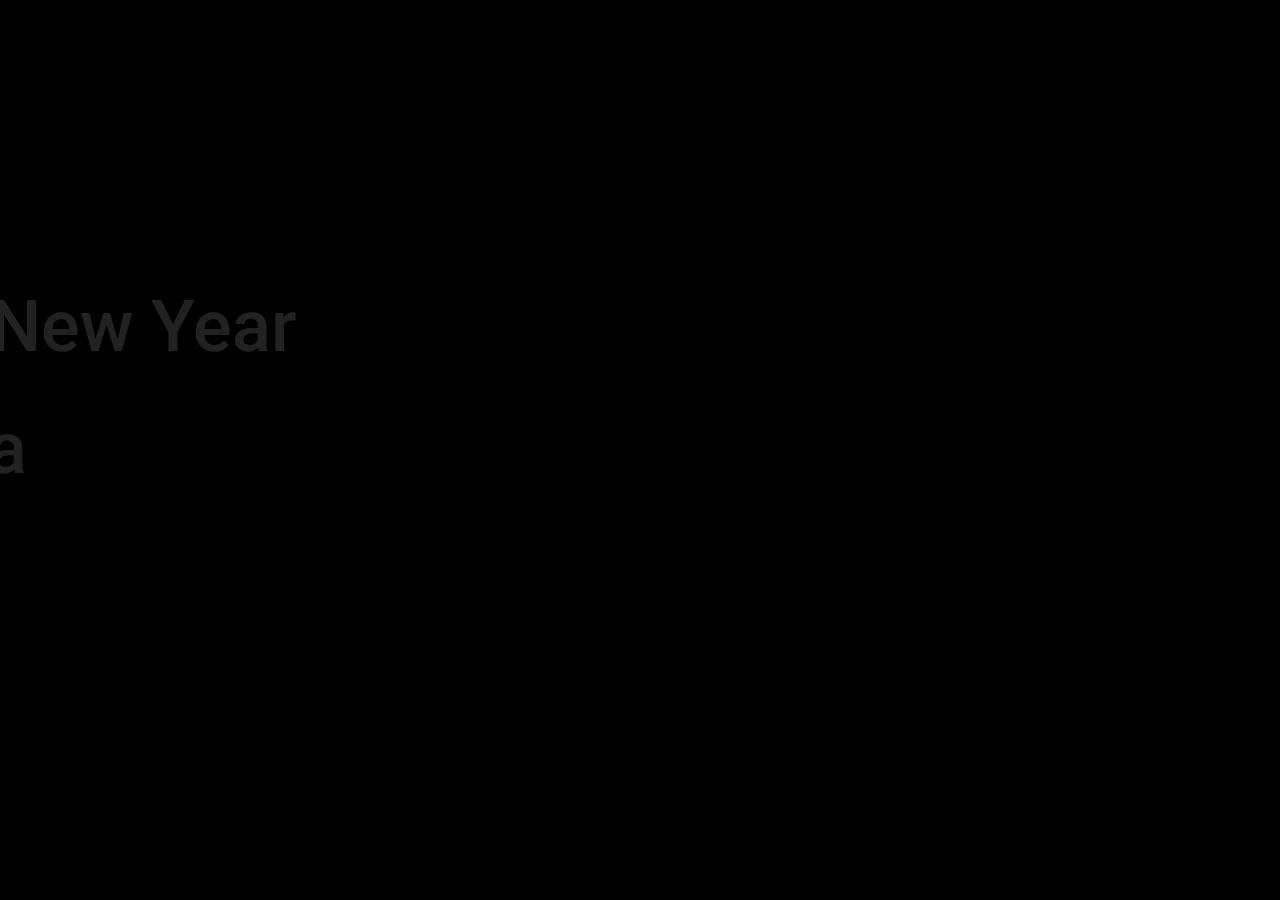
==== WishingTemplate.html @ ed93d0ec "Add files via upload" ====
<!DOCTYPE html>
<html lang="en">
<head>
    <meta charset="UTF-8">
    <meta name="viewport" content="width=device-width, initial-scale=1.0">
    <meta http-equiv="X-UA-Compatible" content="ie=edge">
    <title>Document</title>
    <link rel="stylesheet" href="style.css">
</head>
<body>
    <div class="cover-5">

  
        <div class="container" >
          <div class="left">
            <img class="header-img" src="image/radhikaaa.jpg" alt="" />
          </div>
  
          <div class="right">
            <h1 class="heading" >
             <p style="font-size: medium; color: rgb(124 219 19 / 99%);">
                 Happy New Year Radhika &nbsp;&nbsp;&nbsp;
               You are adorable girl of cherful nature, May almighty showers choicest blessings on you. I wish you nothing but bliss and loads of health only. Keep on smiling.
            </p>  
            </h1>

          </div>
        </div>
      </div>
      <div class="cover-4"></div>
      <div class="cover-3"></div>
      <div class="cover-2"></div>
      <div class="cover">
        <div class="cover-heading">
          <h1 class="imsrk">Happy New Year Radhika</h1>
          <span class="dot">.</span>
        </div>
      </div>
  
      <div style="font-size: 34px;" class="imsrk2">Happy New Year to you. My wish for you is to experience joy, hope, and love all the days of your life. May you live to accomplish all the wonderful goals you have set in life.</div>
     
  <script src="https://cdnjs.cloudflare.com/ajax/libs/gsap/3.3.0/gsap.min.js"></script>
  
  <script src="https://cdnjs.cloudflare.com/ajax/libs/gsap/3.3.0/gsap.min.js"></script>
</body>
</html>

<script>
let t1 = gsap.timeline();

t1.from(".imsrk", {
  opacity: 0,
  xPercent: -100,
  delay: 0.5,
  duration: 3,
  ease: "power1.out",
  yoyo: true,
});
t1.from(
  ".dot",
  {
    opacity: 0,
    yPercent: 100,
    delay: 3,
    repeatDelay: 1,
    duration: 1,
    ease: "power1.out",
  },
  0.01
);

t1.to(".dot", {
  x: 20,
  duration: 1,
  ease: "power1.out",
});

t1.to(".dot", {
  x: -10,
  duration: 0.5,
  ease: "power1.out",
});

t1.to(".imsrk", {
  opacity: 0,
  xPercent: -100,
  duration: 3,
  ease: "power1.out",
  yoyo: true,
});

t1.to(
  ".dot",
  {
    opacity: 0,
    duration: 1,
    ease: "expo.out",
  },
  3
);

t1.to(
  ".cover",
  {
    xPercent: -100,
    duration: 1,
    ease: "power1.out",
  },
  3
);

t1.to(
  ".cover-2",
  {
    xPercent: -100,
    duration: 1,
    ease: "power1.out",
  },
  3.2
);

t1.to(
  ".cover-3",
  {
    xPercent: -100,
    duration: 1,
    ease: "power1.out",
  },
  3.4
);

t1.to(
  ".cover-4",
  {
    xPercent: -100,
    duration: 1,
    ease: "power1.out",
  },
  3.6
);

t1.from(
  ".imsrk2",
  {
    xPercent: -100,
    duration: 1,
    ease: "power1.out",
    opacity: 0,
  },
  3.8
);

t1.from(".cover-5", {
  yPercent: -100,
  duration: 1,
  ease: "power1.out",
  delay: 1,
});

t1.from(".logo", {
  xPercent: -100,
  opacity: 0,
  duration: 1,
  ease: "power1.out",
});

t1.from(
  ".item",
  {
    xPercent: 100,
    opacity: 0,
    duration: 1,
    ease: "power1.out",
    stagger: {
      amount: 0.5,
      from: "left",
    },
  },
  6
);

t1.from(
  ".header-img",
  {
    xPercent: -100,
    opacity: 0,
    duration: 1,
    ease: "power1.out",
  },
  6.2
);

t1.from(
  ".heading",
  {
    xPercent: 100,
    opacity: 0,
    duration: 1,
    ease: "power1.out",
  },
  6.2
);

t1.from(
  ".sub-heading",
  {
    xPercent: 100,
    opacity: 0,
    duration: 1.1,
    ease: "power1.out",
  },
  6.2
);

t1.from(
  ".button",
  {
    yPercent: 100,
    opacity: 0,
    duration: 2,
    ease: "bounce",
  },
  6.5
);

const body = document.querySelector("body");
const img = document.querySelector(".header-img");

window.addEventListener("mousemove", (e) => {
  var xPos = e.clientX / img.clientWidth - 0.5,
    yPos = e.clientY / img.clientHeight - 0.5;

  gsap.to(".header-img", 1, {
    rotationY: xPos * 20,
    rotationX: yPos * 20,
    ease: Power1.easeOut,
  });

  gsap.to(".heading", 1, {
    rotationY: xPos * 20,
    rotationX: yPos * 20,
    ease: Power1.easeOut,
  });

  gsap.to(".sub-heading", 1, {
    rotationY: xPos * 20,
    rotationX: yPos * 20,
    ease: Power1.easeOut,
  });

  gsap.to(".button", 1, {
    rotationY: xPos * 20,
    rotationX: yPos * 20,
    ease: Power1.easeOut,
  });
});


</script>
---- style.css ----
@import url("https://fonts.googleapis.com/css2?family=Karla:wght@400;700&display=swap");
@import url("https://fonts.googleapis.com/css2?family=Roboto:wght@400;500;700;900&display=swap");
*,
*::after,
*::before {
  margin: 0;
  padding: 0;
  -webkit-box-sizing: inherit;
          box-sizing: inherit;
}

body {
  -webkit-box-sizing: border-box;
          box-sizing: border-box;
  font-family: "Karla", sans-serif;
  line-height: 1.7;
  position: relative;
  height: 100vh;
  overflow: hidden;
}

header {
  display: -webkit-box;
  display: -ms-flexbox;
  display: flex;
  -webkit-box-align: center;
      -ms-flex-align: center;
          align-items: center;
  padding: 20px 14px;
}

header img {
  height: 15px;
}

header ul {
  margin-left: auto;
}

header ul li {
  color: white;
  text-transform: uppercase;
  font-weight: 600;
  font-size: 10px;
  letter-spacing: 1px;
  display: inline-block;
  margin-left: 10px;
}

.container {
  margin-top: 20px;
  display: -ms-grid;
  display: grid;
  -ms-grid-columns: 1fr;
      grid-template-columns: 1fr;
  -webkit-box-align: center;
      -ms-flex-align: center;
          align-items: center;
}

.container .left img {
  width: 100%;
  border-radius: 5px;
}

.container .right {
  padding: 0 10px;
  margin-top: -100px;
}

.container .right h1 {
  color: white;
  font-size: 124px;
  font-weight: 900;
  display: inline-block;
  font-family: serif;
  line-height: 1;
}

.container .right span {
  font-size: 72px;
  letter-spacing: -4px;
  color: #232323;
}

.container .right p {
  margin-top: 98px;
  max-width: 600px;
  color: white;
  opacity: 0.5;
  font-size: 18px;
  line-height: 1.7;
}

.container .right a {
  text-decoration: none;
  color: white;
  display: inline-block;
  margin-top: 40px;
  opacity: 0.5;
  border: 1px solid gray;
  padding: 5px 12px 6px 12px;
  border-radius: 5px;
}

.cover-2 {
  background-color: #0f0f0f;
  position: absolute;
  width: 100%;
  height: 100vh;
}

.cover-3 {
  background-color: #111111;
  position: absolute;
  width: 100%;
  height: 100vh;
}

.cover-4 {
  background-color: #131313;
  position: absolute;
  width: 100%;
  height: 100vh;
}

.cover-5 {
  background: -webkit-gradient(linear, left top, left bottom, from(#1d1d1d), to(black));
  background: linear-gradient(to bottom, #1d1d1d, black);
  position: absolute;
  width: 100%;
  height: 100vh;
  overflow: hidden;
}

article {
  position: absolute;
  left: 50%;
  top: 50%;
  -webkit-transform: translate(-50%, -50%);
          transform: translate(-50%, -50%);
  display: -webkit-box;
  display: -ms-flexbox;
  display: flex;
  -ms-flex-wrap: wrap;
      flex-wrap: wrap;
  max-width: 80%;
}

.cover {
  background-color: black;
  position: absolute;
  width: 100%;
  height: 100vh;
}

.cover-heading {
  position: absolute;
  left: 50%;
  top: 50%;
  -webkit-transform: translate(-50%, -50%);
          transform: translate(-50%, -50%);
}

.cover-heading h1 {
  color: white;
  font-size: 42px;
  font-weight: 500;
  display: inline-block;
  font-family: "Roboto", sans-serif;
}

.cover-heading span {
  color: white;
  font-size: 42px;
  font-weight: 500;
  display: inline-block;
  font-family: "Roboto", sans-serif;
}

.imsrk2 {
  position: absolute;
  left: 50%;
  top: 50%;
  -webkit-transform: translate(-50%, -50%);
          transform: translate(-50%, -50%);
  color: blac;
  font-size: 20px;
  font-weight: 50;
  z-index: -1;
  color: #2d2d2d;
  font-family: "Roboto", sans-serif;
  letter-spacing: -4px;
  line-height: 1;
}

@media (min-width: 1024px) {
  .cover-heading h1 {
    font-size: 72px;
  }
  .cover-heading span {
    font-size: 72px;
  }
  .imsrk2 {
    font-size: 124px;
  }
  header {
    padding: 50px 80px;
  }
  header ul {
    margin-left: auto;
  }
  header ul li {
    font-size: 14px;
    margin-left: 50px;
  }
  .container {
    margin-top: 100px;
    display: -ms-grid;
    display: grid;
    -ms-grid-columns: 1fr 1fr;
        grid-template-columns: 1fr 1fr;
    -webkit-box-align: center;
        -ms-flex-align: center;
            align-items: center;
  }
  .container .left img {
    width: auto;
    height: 600px;
    border-radius: 5px;
  }
  .container .right {
    padding: 0;
    margin-top: -80px;
  }
  .container .right h1 {
    color: white;
    font-size: 124px;
    font-weight: 900;
    display: inline-block;
    font-family: serif;
    line-height: 1;
  }
  .container .right span {
    font-size: 72px;
    letter-spacing: -4px;
    color: #232323;
  }
  .container .right p {
    margin-top: 40px;
    max-width: 600px;
    color: white;
    opacity: 0.5;
    font-size: 18px;
    line-height: 1.7;
  }
  .container .right a {
    text-decoration: none;
    color: white;
    display: inline-block;
    margin-top: 40px;
    opacity: 0.5;
    border: 1px solid gray;
    padding: 5px 12px 6px 12px;
    border-radius: 5px;
  }
}
/*# sourceMappingURL=style.css.map */
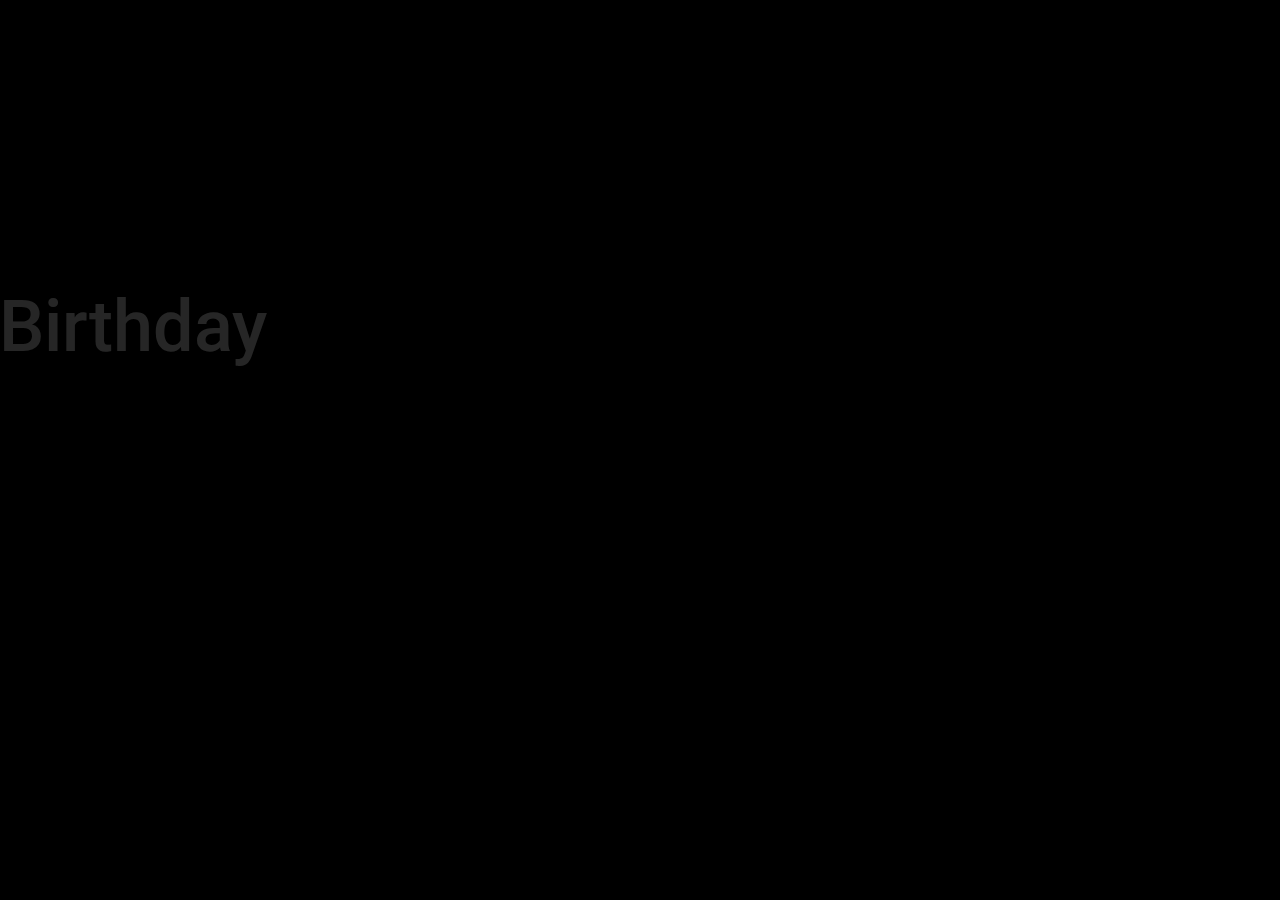
==== commit fb997f2e: "Update WishingTemplate.html" ====
--- a/WishingTemplate.html
+++ b/WishingTemplate.html
@@ -13,14 +13,14 @@
   
         <div class="container" >
           <div class="left">
-            <img class="header-img" src="image/radhikaaa.jpg" alt="" />
+            <img class="header-img" src="image/snm2.jpeg" alt="" />
           </div>
   
           <div class="right">
             <h1 class="heading" >
              <p style="font-size: medium; color: rgb(124 219 19 / 99%);">
-                 Happy New Year Radhika &nbsp;&nbsp;&nbsp;
-               You are adorable girl of cherful nature, May almighty showers choicest blessings on you. I wish you nothing but bliss and loads of health only. Keep on smiling.
+                 Happy Birthday Maidaam Sahibaaa &nbsp;&nbsp;&nbsp;
+               You are adorable girl of cheerful nature, May almighty showers choicest blessings on you. I wish you nothing but bliss and loads of health only. Keep on smiling.
             </p>  
             </h1>
 
@@ -32,12 +32,12 @@
       <div class="cover-2"></div>
       <div class="cover">
         <div class="cover-heading">
-          <h1 class="imsrk">Happy New Year Radhika</h1>
+          <h1 class="imsrk">Happy Birthday Sonam</h1>
           <span class="dot">.</span>
         </div>
       </div>
   
-      <div style="font-size: 34px;" class="imsrk2">Happy New Year to you. My wish for you is to experience joy, hope, and love all the days of your life. May you live to accomplish all the wonderful goals you have set in life.</div>
+      <div style="font-size: 34px;" class="imsrk2">I love your smile. My wish for you is to experience joy, hope, and love all the days of your life. May you live to accomplish all the wonderful goals you have set in life.</div>
      
   <script src="https://cdnjs.cloudflare.com/ajax/libs/gsap/3.3.0/gsap.min.js"></script>
   
@@ -256,4 +256,4 @@
 });
 
 
-</script>+</script>
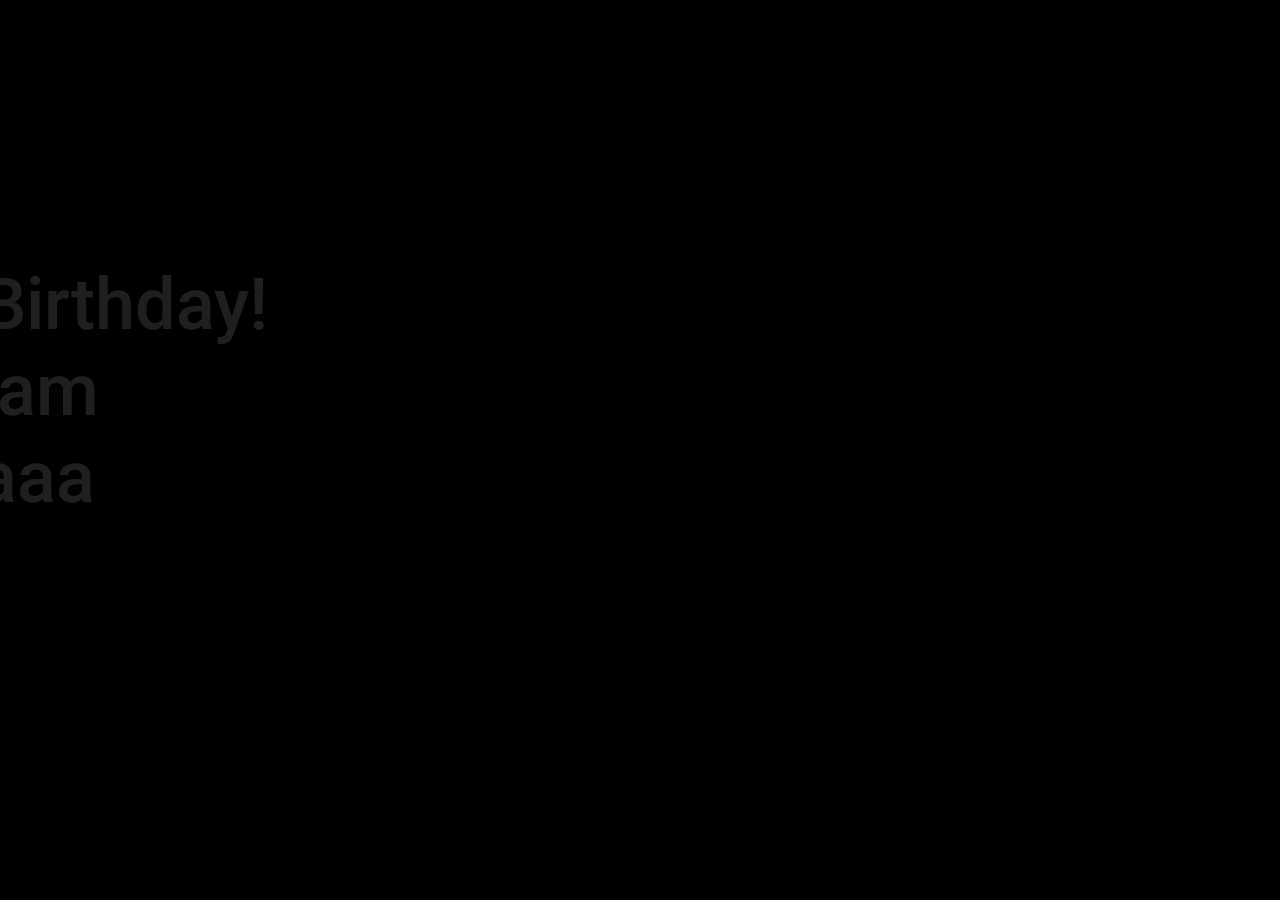
==== commit 312f39f9: "Update WishingTemplate.html" ====
--- a/WishingTemplate.html
+++ b/WishingTemplate.html
@@ -6,6 +6,7 @@
     <meta http-equiv="X-UA-Compatible" content="ie=edge">
     <title>Document</title>
     <link rel="stylesheet" href="style.css">
+    <link rel="stylesheet" href="https://cdn.jsdelivr.net/npm/bootstrap@4.0.0/dist/css/bootstrap.min.css" integrity="sha384-Gn5384xqQ1aoWXA+058RXPxPg6fy4IWvTNh0E263XmFcJlSAwiGgFAW/dAiS6JXm" crossorigin="anonymous">
 </head>
 <body>
     <div class="cover-5">
@@ -19,9 +20,10 @@
           <div class="right">
             <h1 class="heading" >
              <p style="font-size: medium; color: rgb(124 219 19 / 99%);">
-                 Happy Birthday Maidaam Sahibaaa &nbsp;&nbsp;&nbsp;
-               You are adorable girl of cheerful nature, May almighty showers choicest blessings on you. I wish you nothing but bliss and loads of health only. Keep on smiling.
+                 Happy Birthday! Sonam💕💕 &nbsp;&nbsp;&nbsp;
+               You are an adorable girl with a cheerful nature. May the Almighty shower you with the choicest blessings. I pray you achieve all the success you desire and find full happiness and peace in every step of your journey. Wishing you bliss,health, and a heart that keeps smiling.
             </p>  
+            <a class="btn btn-success centre" href="https://shaukeencoder.github.io/BirthdayWisher" role="button">Click To Celebrate</a>
             </h1>
 
           </div>
@@ -32,12 +34,21 @@
       <div class="cover-2"></div>
       <div class="cover">
         <div class="cover-heading">
-          <h1 class="imsrk">Happy Birthday Sonam</h1>
+          <h1 class="imsrk">Happy Birthday! Maidaaam Sahibaaaa</h1>
           <span class="dot">.</span>
         </div>
       </div>
   
-      <div style="font-size: 34px;" class="imsrk2">I love your smile. My wish for you is to experience joy, hope, and love all the days of your life. May you live to accomplish all the wonderful goals you have set in life.</div>
+      <div style="font-size: 34px;" class="imsrk2">I love your smile, so bright and true,  
+It lights up the world, and so do you.  
+My wish for you is joy in every day,  
+Hope and love to guide your way.
+
+May your life be filled with dreams come true,  
+And all the wonderful goals you pursue.  
+Here’s to a future shining with delight,  
+And a heart that’s forever light.</div>
+
      
   <script src="https://cdnjs.cloudflare.com/ajax/libs/gsap/3.3.0/gsap.min.js"></script>
   
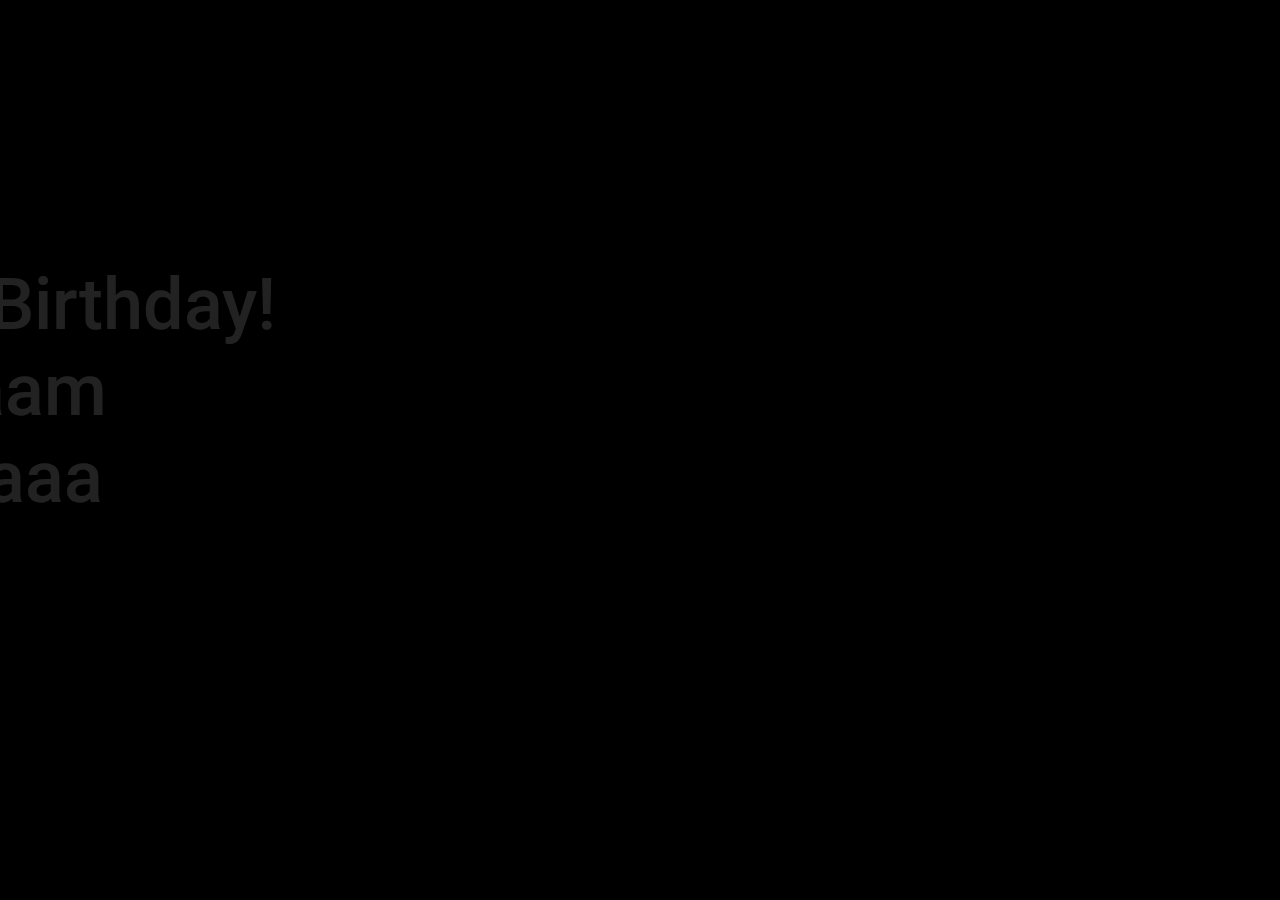
==== commit 9b532aee: "Update WishingTemplate.html" ====
--- a/WishingTemplate.html
+++ b/WishingTemplate.html
@@ -21,7 +21,7 @@
             <h1 class="heading" >
              <p style="font-size: medium; color: rgb(124 219 19 / 99%);">
                  Happy Birthday! Sonam💕💕 &nbsp;&nbsp;&nbsp;
-               You are an adorable girl with a cheerful nature. May the Almighty shower you with the choicest blessings. I pray you achieve all the success you desire and find full happiness and peace in every step of your journey. Wishing you bliss,health, and a heart that keeps smiling.
+               May the almighty shower you with the choicest blessings I pray you achieve all the success you desire and find full happiness and peace in every step of your journey. Wishing you bliss,health, and a heart that keeps smiling.
             </p>  
             <a class="btn btn-success centre" href="https://shaukeencoder.github.io/BirthdayWisher" role="button">Click To Celebrate</a>
             </h1>
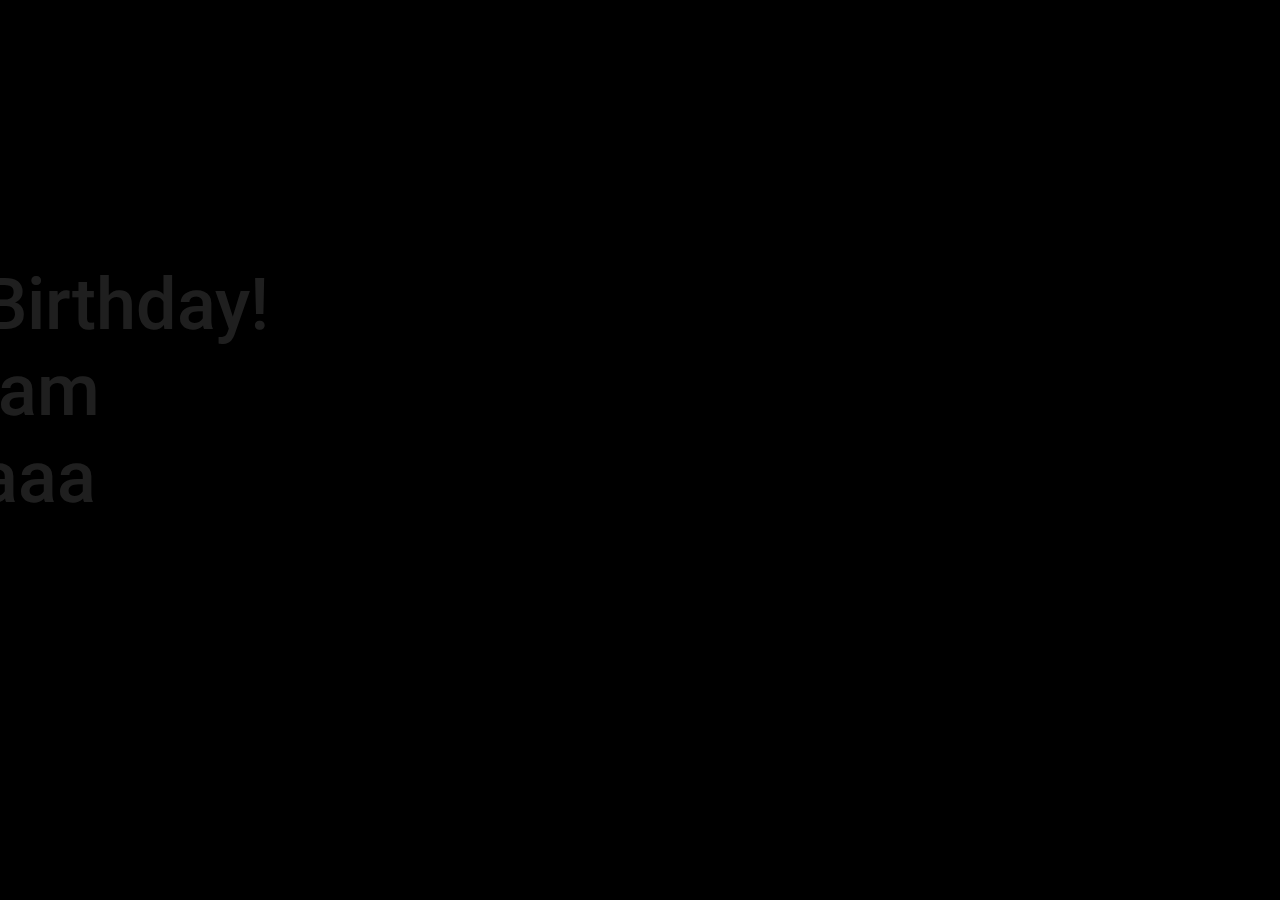
==== commit 121e0c5b: "Update WishingTemplate.html" ====
--- a/WishingTemplate.html
+++ b/WishingTemplate.html
@@ -20,10 +20,10 @@
           <div class="right">
             <h1 class="heading" >
              <p style="font-size: medium; color: rgb(124 219 19 / 99%);">
-                 Happy Birthday! Sonam💕💕 &nbsp;&nbsp;&nbsp;
+                 Happy Birthday! Sonam💕💕&nbsp;&nbsp;
                May the almighty shower you with the choicest blessings I pray you achieve all the success you desire and find full happiness and peace in every step of your journey. Wishing you bliss,health, and a heart that keeps smiling.
-            </p>  
             <a class="btn btn-success centre" href="https://shaukeencoder.github.io/BirthdayWisher" role="button">Click To Celebrate</a>
+           </p>  
             </h1>
 
           </div>
